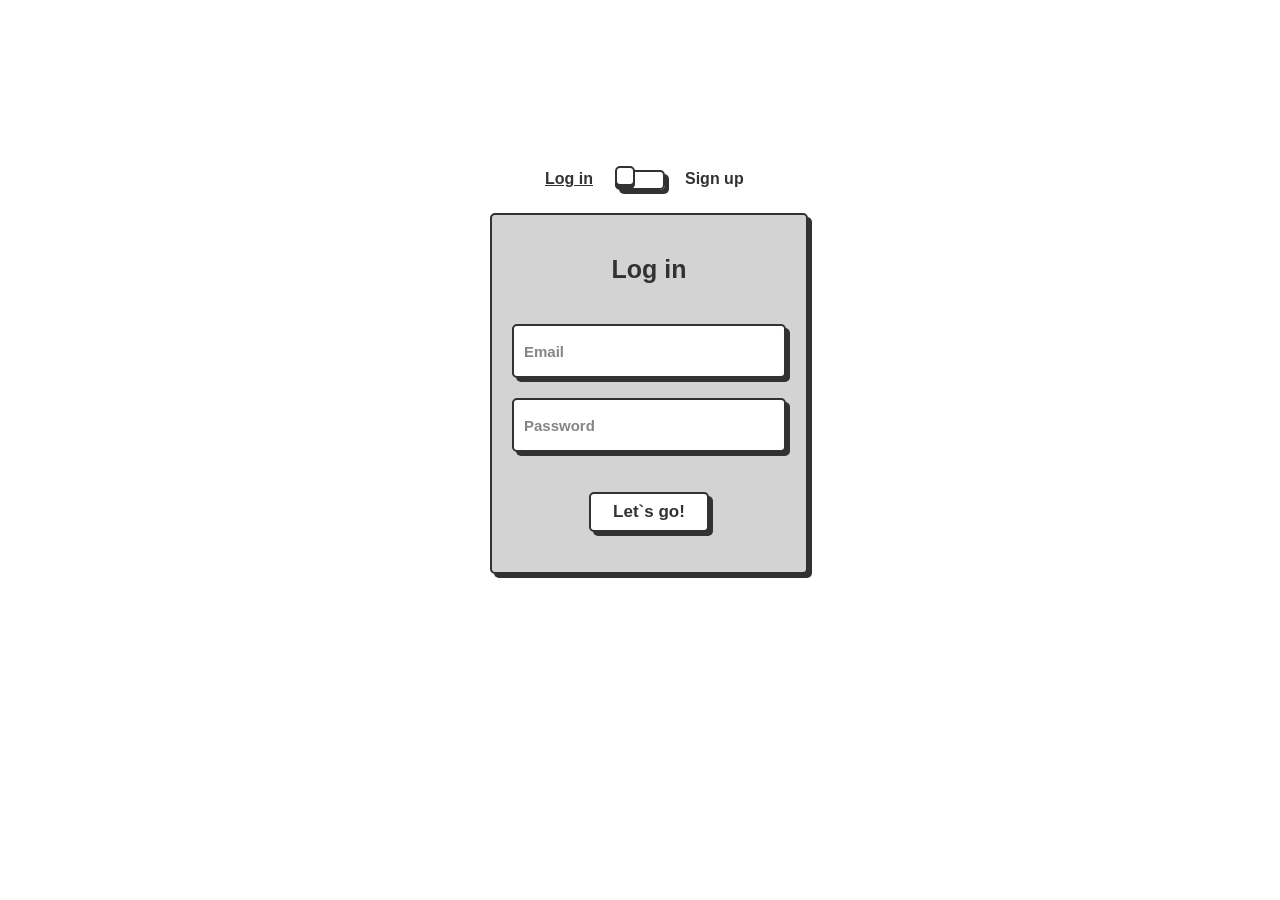
==== src/pages/login.html @ fe7494b5 "Adição do login e a fonte." ====
<!DOCTYPE html>
<html lang="en">
<head>
    <meta charset="UTF-8">
    <meta name="viewport" content="width=device-width, initial-scale=1.0">
    <title>Document</title>
    <link rel="stylesheet" href="../css/loginScreen.css">

</head>
<body>
    <!-- From Uiverse.io by andrew-demchenk0 -->
<style>

        @font-face {

            font-family: "Pixel Digivolve";

            src: url("fonts/Pixel Digivolve.otf") format("opentype");

        }

        body {

            font-family: "Pixel Digivolve", sans-serif;

        }

    </style>

<div class="wrapper">
    <div class="card-switch">
        <label class="switch">
            <input type="checkbox" class="toggle">
            <span class="slider"></span>
            <span class="card-side"></span>
            <div class="flip-card__inner">
                <div class="flip-card__front">
                    <div class="title">Log in</div>
                    <form class="flip-card__form" action="">
                        <input class="flip-card__input" name="email" placeholder="Email" type="email">
                        <input class="flip-card__input" name="password" placeholder="Password" type="password">
                        <button class="flip-card__btn">Let`s go!</button>
                    </form>
                </div>
                <div class="flip-card__back">
                    <div class="title">Sign up</div>
                    <form class="flip-card__form" action="">
                        <input class="flip-card__input" placeholder="Name" type="name">
                        <input class="flip-card__input" name="email" placeholder="Email" type="email">
                        <input class="flip-card__input" name="password" placeholder="Password" type="password">
                        <button class="flip-card__btn">Confirm!</button>
                    </form>
                </div>
            </div>
        </label>
    </div>
</div>
</body>
</html>
---- src/css/loginScreen.css ----
/* From Uiverse.io by andrew-demchenk0 */
.wrapper {
    --input-focus: #2d8cf0;
    --font-color: #323232;
    --font-color-sub: #666;
    --bg-color: #fff;
    --bg-color-alt: #666;
    --main-color: #323232;
    /* display: flex; */
    /* flex-direction: column; */
    /* align-items: center; */
}
/* switch card */
.switch {
    position: absolute;
    top: 20%;
    left: 50%;
    transform: translate(-50%, -50%);

    display: flex;
    flex-direction: column;
    justify-content: center;
    align-items: center;
    gap: 30px;

    width: 50px;
    height: 20px;
}

.card-side::before {
    position: absolute;
    content: 'Log in';
    left: -70px;
    top: 0;
    width: 100px;
    text-decoration: underline;
    color: var(--font-color);
    font-weight: 600;
}

.card-side::after {
    position: absolute;
    content: 'Sign up';
    left: 70px;
    top: 0;
    width: 100px;
    text-decoration: none;
    color: var(--font-color);
    font-weight: 600;
}

.toggle {
    opacity: 0;
    width: 0;
    height: 0;
}

.slider {
    box-sizing: border-box;
    border-radius: 5px;
    border: 2px solid var(--main-color);
    box-shadow: 4px 4px var(--main-color);
    position: absolute;
    cursor: pointer;
    top: 0;
    left: 0;
    right: 0;
    bottom: 0;
    background-color: var(--bg-colorcolor);
    transition: 0.3s;
}

.slider:before {
    box-sizing: border-box;
    position: absolute;
    content: "";
    height: 20px;
    width: 20px;
    border: 2px solid var(--main-color);
    border-radius: 5px;
    left: -2px;
    bottom: 2px;
    background-color: var(--bg-color);
    box-shadow: 0 3px 0 var(--main-color);
    transition: 0.3s;
}

.toggle:checked + .slider {
    background-color: var(--input-focus);
}

.toggle:checked + .slider:before {
    transform: translateX(30px);
}

.toggle:checked ~ .card-side:before {
    text-decoration: none;
}

.toggle:checked ~ .card-side:after {
    text-decoration: underline;
}

/* card */

.flip-card__inner {
    width: 300px;
    height: 350px;
    position: relative;
    background-color: transparent;
    perspective: 1000px;
    /* width: 100%;
    height: 100%; */
    text-align: center;
    transition: transform 0.8s;
    transform-style: preserve-3d;
}

.toggle:checked ~ .flip-card__inner {
    transform: rotateY(180deg);
}

.toggle:checked ~ .flip-card__front {
    box-shadow: none;
}

.flip-card__front, .flip-card__back {
    padding: 20px;
    position: absolute;
    display: flex;
    flex-direction: column;
    justify-content: center;
    -webkit-backface-visibility: hidden;
    backface-visibility: hidden;
    background: lightgrey;
    gap: 20px;
    border-radius: 5px;
    border: 2px solid var(--main-color);
    box-shadow: 4px 4px var(--main-color);
}

.flip-card__back {
    width: 100%;
    transform: rotateY(180deg);
}

.flip-card__form {
    display: flex;
    flex-direction: column;
    align-items: center;
    gap: 20px;
}

.title {
    margin: 20px 0 20px 0;
    font-size: 25px;
    font-weight: 900;
    text-align: center;
    color: var(--main-color);
}

.flip-card__input {
    width: 250px;
    height: 40px;
    border-radius: 5px;
    border: 2px solid var(--main-color);
    background-color: var(--bg-color);
    box-shadow: 4px 4px var(--main-color);
    font-size: 15px;
    font-weight: 600;
    color: var(--font-color);
    padding: 5px 10px;
    outline: none;
}

.flip-card__input::placeholder {
    color: var(--font-color-sub);
    opacity: 0.8;
}

.flip-card__input:focus {
    border: 2px solid var(--input-focus);
}

.flip-card__btn:active, .button-confirm:active {
    box-shadow: 0px 0px var(--main-color);
    transform: translate(3px, 3px);
}

.flip-card__btn {
    margin: 20px 0 20px 0;
    width: 120px;
    height: 40px;
    border-radius: 5px;
    border: 2px solid var(--main-color);
    background-color: var(--bg-color);
    box-shadow: 4px 4px var(--main-color);
    font-size: 17px;
    font-weight: 600;
    color: var(--font-color);
    cursor: pointer;
}
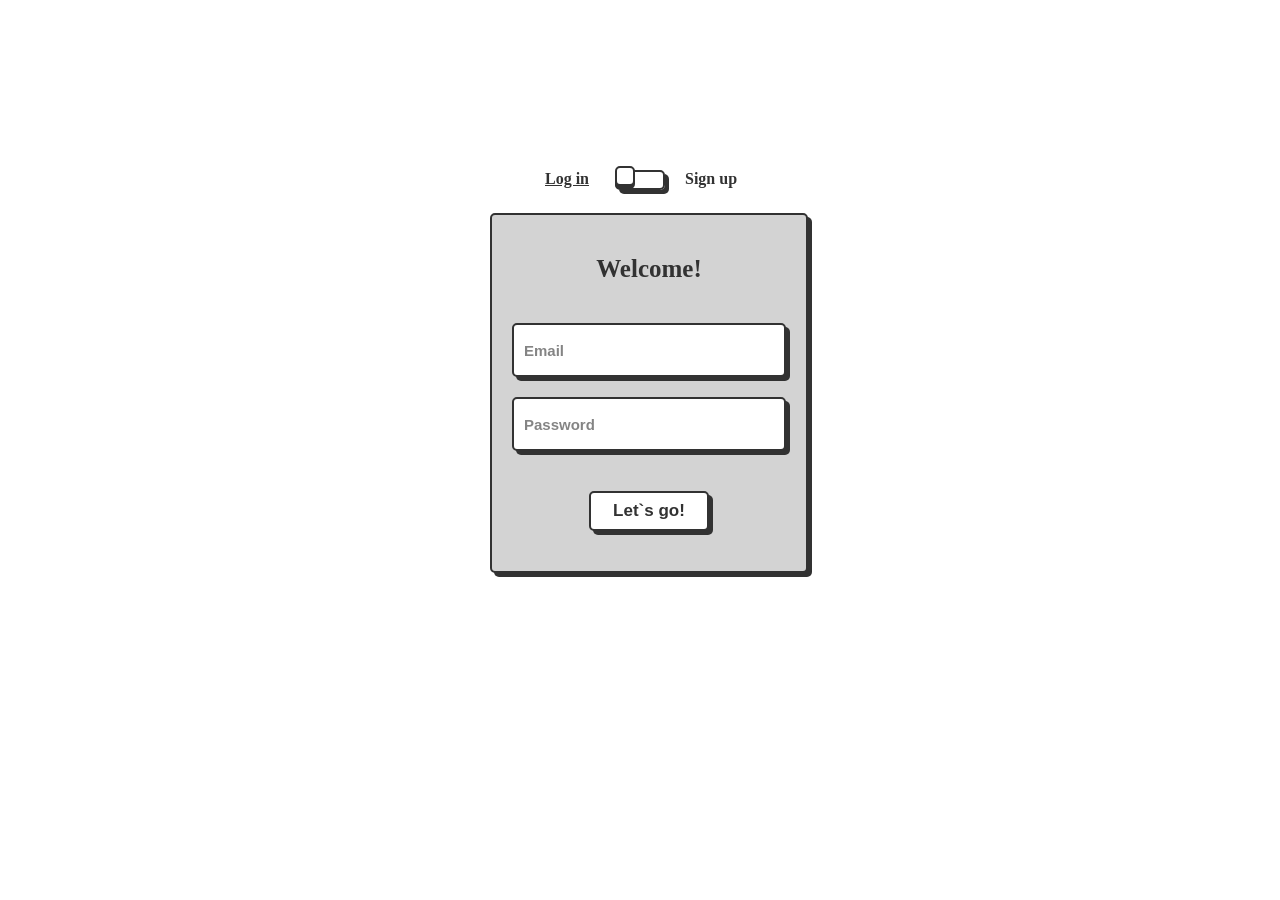
==== commit eeabd756: "Adição do login e registro funcional(usando o localStorage)" ====
--- a/src/pages/login.html
+++ b/src/pages/login.html
@@ -8,52 +8,87 @@
 
 </head>
 <body>
-    <!-- From Uiverse.io by andrew-demchenk0 -->
-<style>
+<!-- From Uiverse.io by andrew-demchenk0 -->
 
-        @font-face {
-
-            font-family: "Pixel Digivolve";
-
-            src: url("fonts/Pixel Digivolve.otf") format("opentype");
-
-        }
-
-        body {
-
-            font-family: "Pixel Digivolve", sans-serif;
-
-        }
-
-    </style>
-
+<div class="background">
+    <div class="bg bg1"></div>
+    <div class="bg bg2"></div>
+    <div class="bg bg3"></div>
+    <div class="bg bg4"></div>
+    <div class="bg bg5"></div>
+    <div class="bg bg6"></div>
+</div>
+<!-- Div do login !-->
 <div class="wrapper">
     <div class="card-switch">
         <label class="switch">
             <input type="checkbox" class="toggle">
             <span class="slider"></span>
             <span class="card-side"></span>
+
             <div class="flip-card__inner">
                 <div class="flip-card__front">
-                    <div class="title">Log in</div>
+                    <div class="title">Welcome!</div>
+
                     <form class="flip-card__form" action="">
-                        <input class="flip-card__input" name="email" placeholder="Email" type="email">
-                        <input class="flip-card__input" name="password" placeholder="Password" type="password">
-                        <button class="flip-card__btn">Let`s go!</button>
+                        <input
+                                id="login-email"
+                                class="flip-card__input"
+                                name="email"
+                                placeholder="Email"
+                                type="email">
+
+                        <input
+                                id="login-password"
+                                class="flip-card__input"
+                                name="password"
+                                placeholder="Password"
+                                type="password">
+
+                        <button
+                                id="login-button"
+                                onclick="loginUser()"
+                                class="flip-card__btn">
+                            Let`s go!
+                        </button>
                     </form>
                 </div>
+
                 <div class="flip-card__back">
                     <div class="title">Sign up</div>
+
                     <form class="flip-card__form" action="">
-                        <input class="flip-card__input" placeholder="Name" type="name">
-                        <input class="flip-card__input" name="email" placeholder="Email" type="email">
-                        <input class="flip-card__input" name="password" placeholder="Password" type="password">
-                        <button class="flip-card__btn">Confirm!</button>
+                        <input
+                                id="signup-name"
+                                class="flip-card__input"
+                                placeholder="Name"
+                                type="text">
+
+                        <input
+                                id="signup-email"
+                                class="flip-card__input"
+                                name="email"
+                                placeholder="Email"
+                                type="email">
+
+                        <input
+                                id="signup-password"
+                                class="flip-card__input"
+                                name="password"
+                                placeholder="Password"
+                                type="password">
+
+                        <button onclick="registerUser()"
+                                id="signup-button"
+                                class="flip-card__btn">
+                            Confirm!
+                        </button>
                     </form>
                 </div>
             </div>
         </label>
     </div>
 </div>
+<script src="../js/auth.js"></script>
 </body>
 </html>
